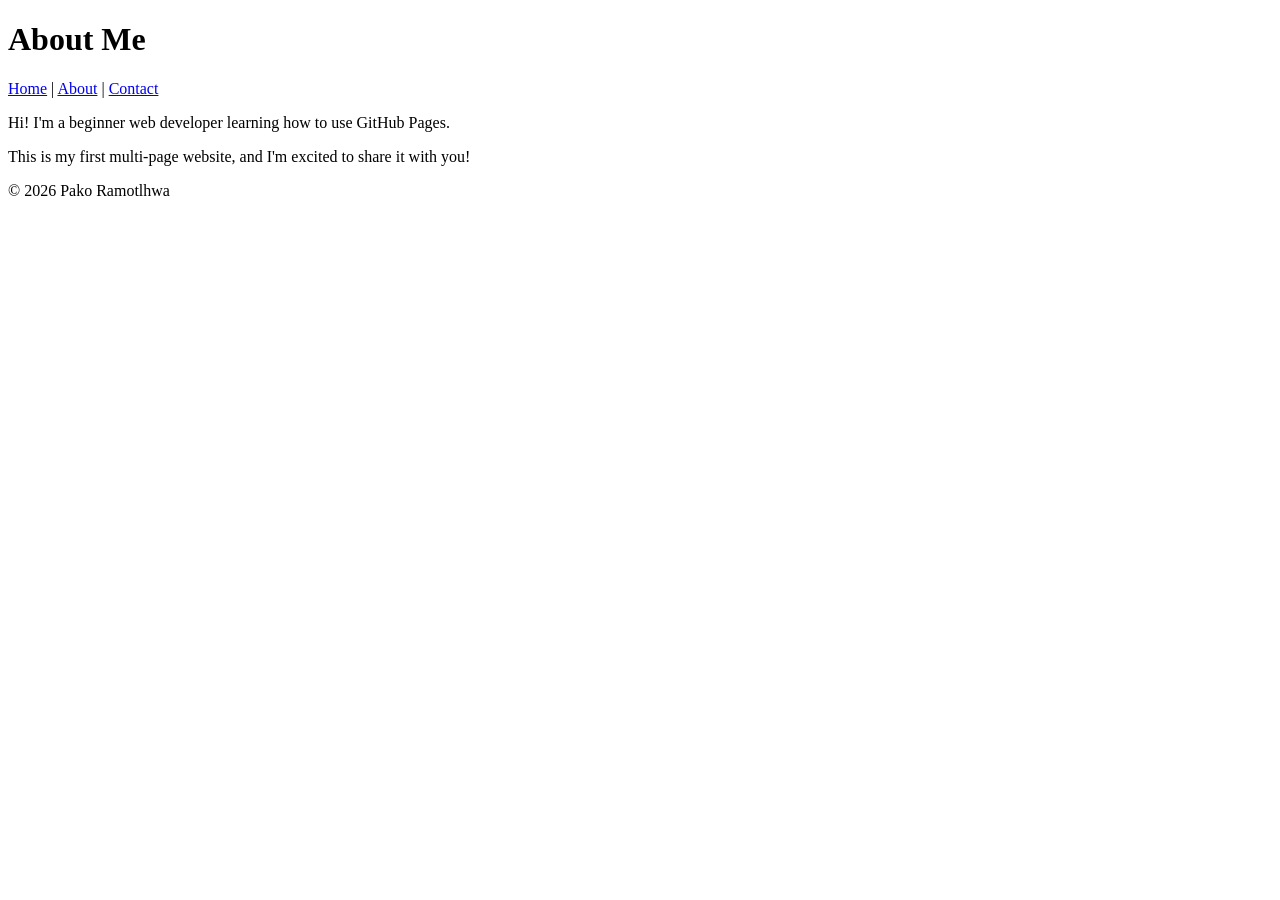
==== about.html @ e17661d5 "Added About and Contact pages with navigation" ====
<!DOCTYPE html>

<html lang="en">

<head>

<meta charset="UTF-8">

<meta name="viewport" content="width=device-width, initial-scale=1.0">

<title>About Me</title>

</head>

<body>

<header>

<h1>About Me</h1>

<nav>

<a href="index.html">Home</a> |

<a href="about.html">About</a> |

<a href="contact.html">Contact</a>

</nav>

</header>


<main>

<p>Hi! I'm a beginner web developer learning how to use GitHub Pages.</p>

<p>This is my first multi-page website, and I'm excited to share it with you!</p>

</main>


<footer>

<p>&copy; 2026 Pako Ramotlhwa</p>

</footer>

</body>

</html>
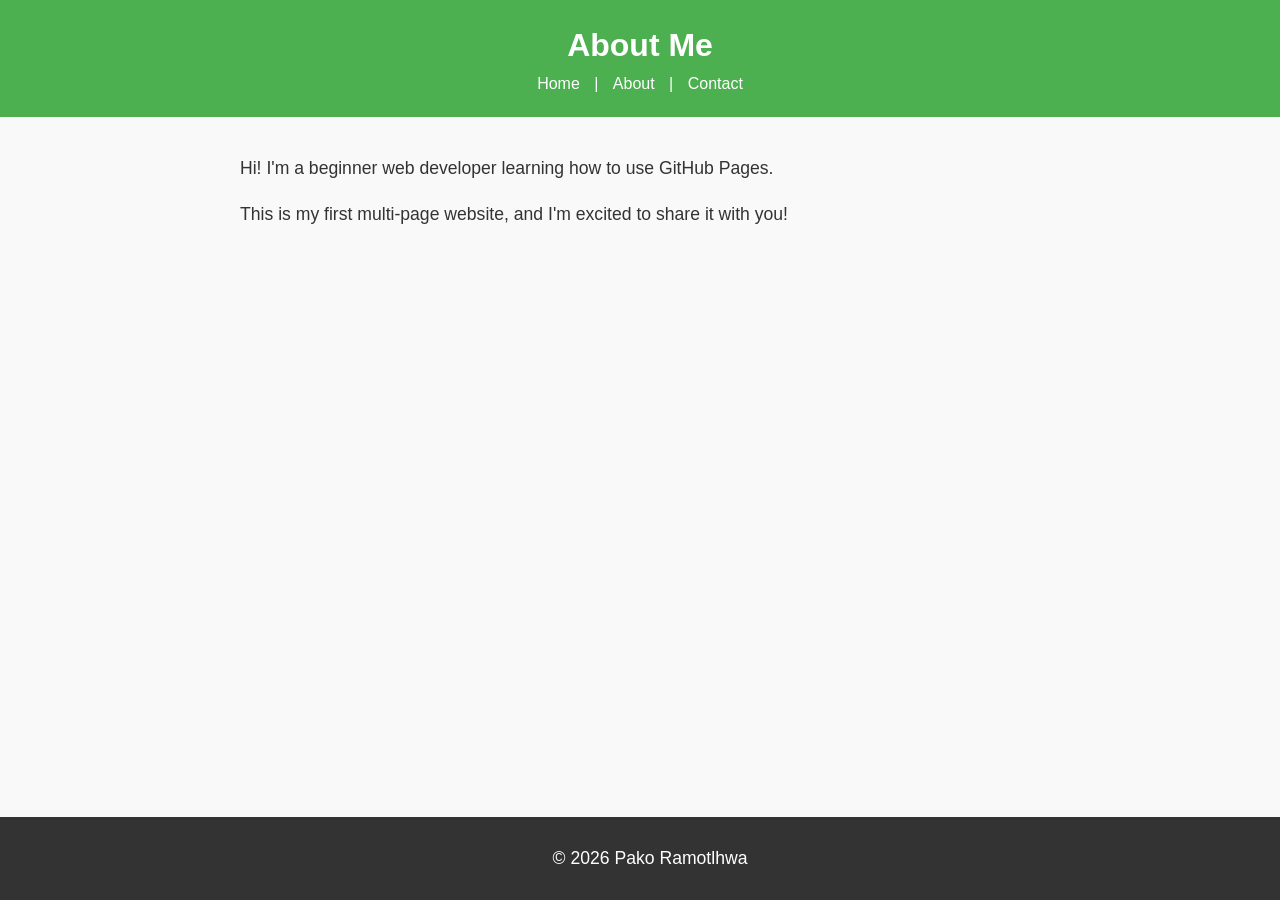
==== commit fb1c3340: "Added CCS3 styling to the website" ====
--- a/about.html
+++ b/about.html
@@ -9,6 +9,8 @@
 <meta name="viewport" content="width=device-width, initial-scale=1.0">
 
 <title>About Me</title>
+
+<link rel="stylesheet" href="styles.css">
 
 </head>
 
--- a/styles.css
+++ b/styles.css
@@ -0,0 +1,137 @@
+body {
+
+font-family: Arial, sans-serif;
+
+color: #333;
+
+background-color: #f9f9f9;
+
+margin: 0;
+
+padding: 0;
+
+line-height: 1.6;
+
+}
+
+
+header {
+
+background-color: #4CAF50;
+
+color: white;
+
+padding: 20px;
+
+text-align: center;
+
+}
+
+
+header h1 {
+
+margin: 0;
+
+}
+
+
+nav a {
+
+color: white;
+
+text-decoration: none;
+
+margin: 0 10px;
+
+}
+
+
+nav a:hover {
+
+text-decoration: underline;
+
+}
+
+
+main {
+
+padding: 20px;
+
+max-width: 800px;
+
+margin: 0 auto;
+
+}
+
+
+main img {
+
+max-width: 100%;
+
+height: auto;
+
+display: block;
+
+margin: 20px 0;
+
+}
+
+
+footer {
+
+background-color: #333;
+
+color: white;
+
+text-align: center;
+
+padding: 10px;
+
+position: fixed;
+
+bottom: 0;
+
+width: 100%;
+
+}
+
+
+p {
+
+font-size: 1.1em;
+
+}
+
+
+a {
+
+color: #4CAF50;
+
+text-decoration: none;
+
+}
+
+
+a:hover {
+
+text-decoration: underline;
+
+}
+
+
+img {
+
+border: 5px solid #4CAF50;
+
+border-radius: 10px;
+
+}
+
+
+main a[href^="mailto:"] {
+
+color: #ff5722;
+
+font-weight: bold;
+
+}
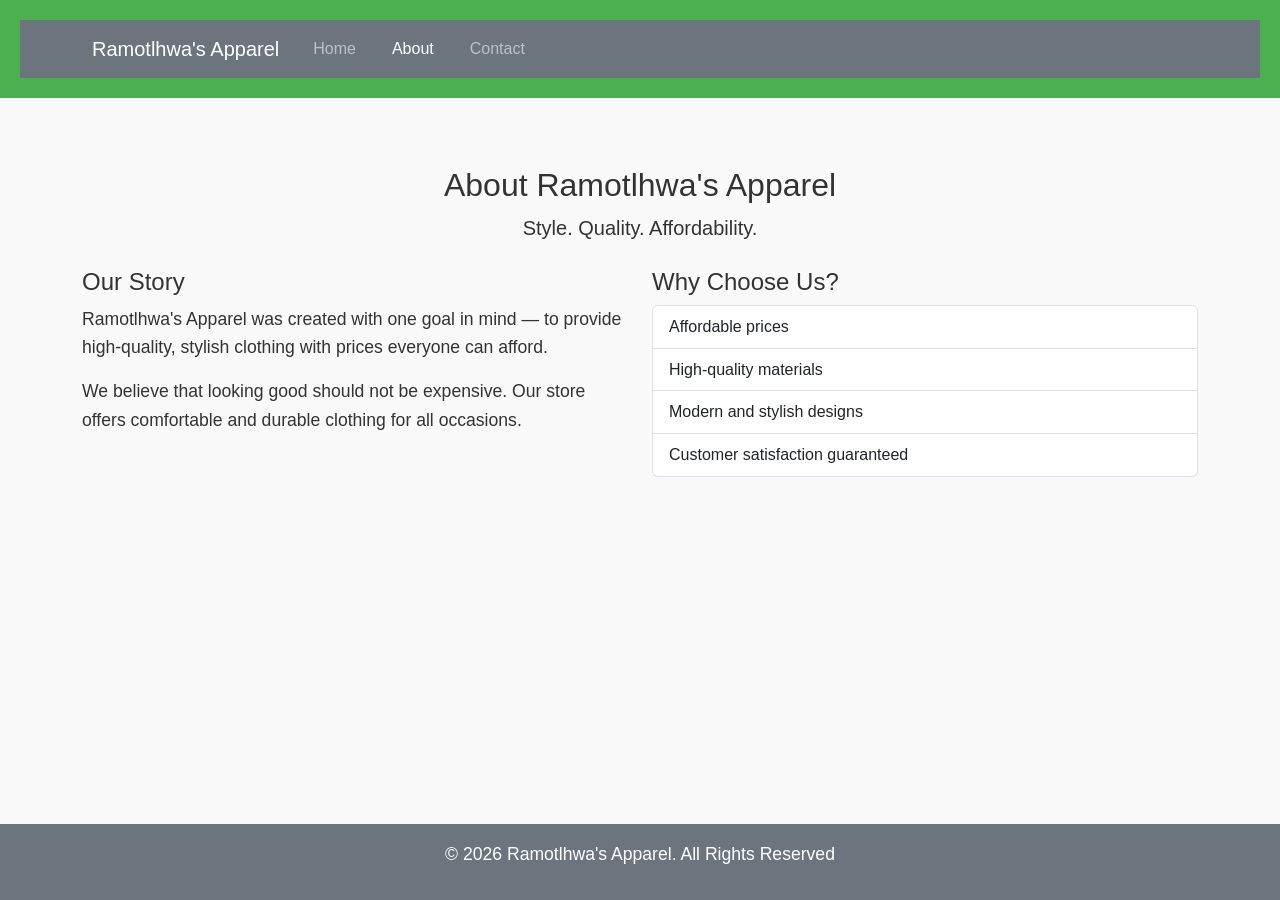
==== commit e3fcbf65: "Updated website layout and content" ====
--- a/about.html
+++ b/about.html
@@ -1,53 +1,85 @@
 <!DOCTYPE html>
-
 <html lang="en">
-
 <head>
-
 <meta charset="UTF-8">
-
 <meta name="viewport" content="width=device-width, initial-scale=1.0">
 
-<title>About Me</title>
+<title>About | Ramotlhwa's Apparel</title>
+
+<!-- Bootstrap CSS --> 
+<link href="https://cdn.jsdelivr.net/npm/bootstrap@5.3.0/dist/css/bootstrap.min.css" rel="stylesheet"> 
 
 <link rel="stylesheet" href="styles.css">
-
 </head>
 
 <body>
 
-<header>
+<header> 
+    <nav class="navbar navbar-expand-lg navbar-dark bg-secondary"> 
+        <div class="container"> 
+            <a class="navbar-brand" href="index.html">Ramotlhwa's Apparel</a> 
 
-<h1>About Me</h1>
+            <button class="navbar-toggler" type="button" data-bs-toggle="collapse" data-bs-target="#navbarNav"> 
+                <span class="navbar-toggler-icon"></span> 
+            </button> 
 
-<nav>
+            <div class="collapse navbar-collapse" id="navbarNav"> 
+                <ul class="navbar-nav"> 
+                    <li class="nav-item"> 
+                        <a class="nav-link" href="index.html">Home</a> 
+                    </li> 
+                    <li class="nav-item"> 
+                        <a class="nav-link active" href="about.html">About</a> 
+                    </li> 
+                    <li class="nav-item"> 
+                        <a class="nav-link" href="contact.html">Contact</a> 
+                    </li> 
+                </ul> 
+            </div> 
+        </div> 
+    </nav> 
+</header> 
 
-<a href="index.html">Home</a> |
+<main class="container my-5"> 
 
-<a href="about.html">About</a> |
+    <div class="text-center mb-4">
+        <h2>About Ramotlhwa's Apparel</h2>
+        <p class="lead">Style. Quality. Affordability.</p>
+    </div>
 
-<a href="contact.html">Contact</a>
+    <div class="row">
+        <div class="col-md-6">
+            <h4>Our Story</h4>
+            <p>
+                Ramotlhwa's Apparel was created with one goal in mind — 
+                to provide high-quality, stylish clothing with prices everyone can afford.
+            </p>
+            <p>
+                We believe that looking good should not be expensive. 
+                Our store offers comfortable and durable clothing for all occasions.
+            </p>
+        </div>
 
-</nav>
+        <div class="col-md-6">
+            <h4>Why Choose Us?</h4>
+            <ul class="list-group">
+                <li class="list-group-item">Affordable prices</li>
+                <li class="list-group-item">High-quality materials</li>
+                <li class="list-group-item">Modern and stylish designs</li>
+                <li class="list-group-item">Customer satisfaction guaranteed</li>
+            </ul>
+        </div>
+    </div>
 
-</header>
+</main> 
 
-
-<main>
-
-<p>Hi! I'm a beginner web developer learning how to use GitHub Pages.</p>
-
-<p>This is my first multi-page website, and I'm excited to share it with you!</p>
-
-</main>
-
-
-<footer>
-
-<p>&copy; 2026 Pako Ramotlhwa</p>
-
+<footer class="bg-secondary text-white text-center py-3">
+<p>&copy; 2026 Ramotlhwa's Apparel. All Rights Reserved</p>
 </footer>
 
+<!-- Bootstrap JS and dependencies --> 
+<script src="https://cdn.jsdelivr.net/npm/@popperjs/core@2.11.6/dist/umd/popper.min.js"></script> 
+<script src="https://cdn.jsdelivr.net/npm/bootstrap@5.3.0/dist/js/bootstrap.min.js"></script> 
+
 </body>
-
 </html>
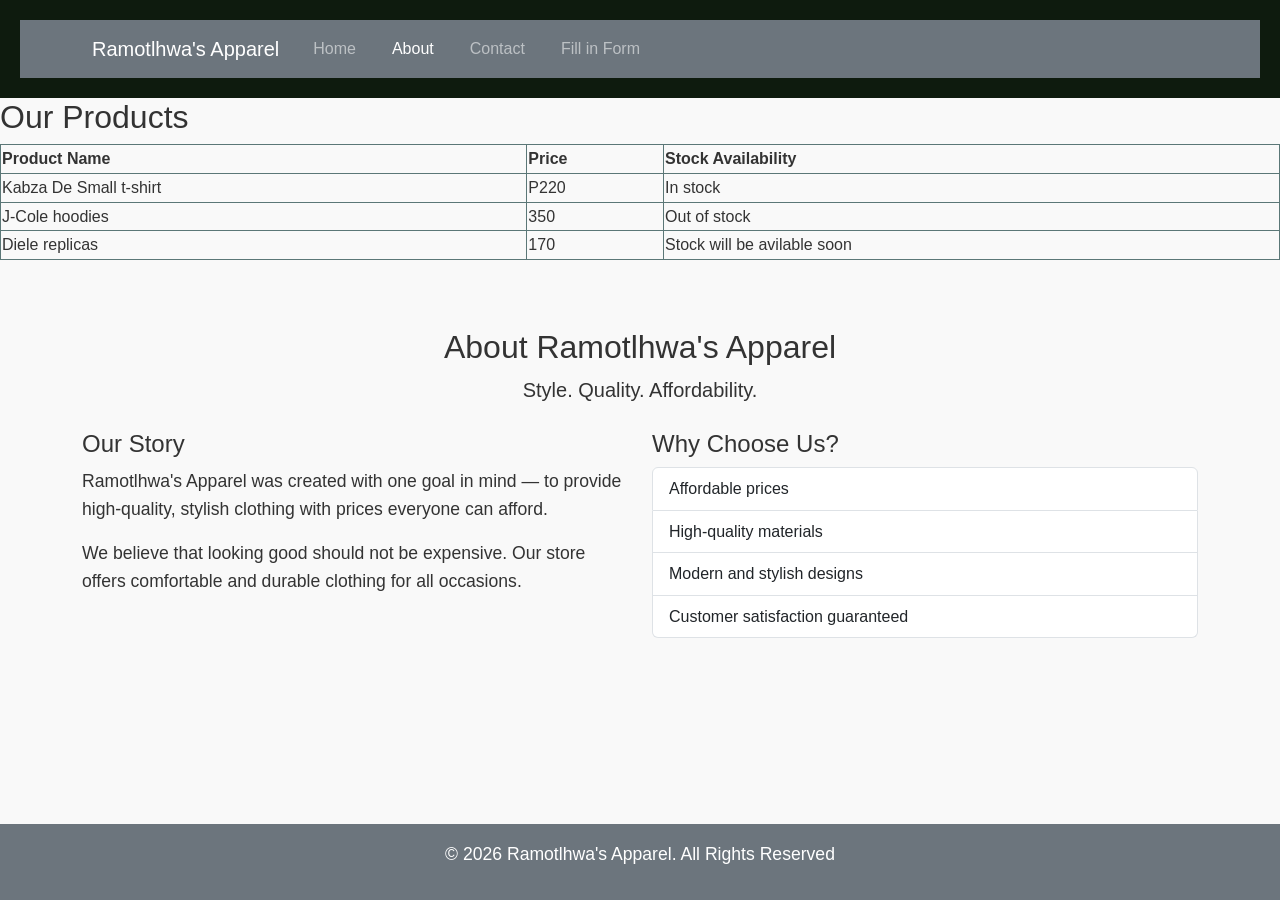
==== commit 27b1a943: "Added form page,table,and updated navigation links" ====
--- a/about.html
+++ b/about.html
@@ -34,11 +34,39 @@
                     <li class="nav-item"> 
                         <a class="nav-link" href="contact.html">Contact</a> 
                     </li> 
+                     <li class="nav-item"> 
+                        <a class="nav-link" href="form.html">Fill in Form</a> 
+                    </li> 
                 </ul> 
             </div> 
         </div> 
     </nav> 
 </header> 
+
+<h2>Our Products</h2>
+
+<table style="width:100%">
+  <tr>
+    <th>Product Name</th>
+    <th>Price</th>
+    <th>Stock Availability</th>
+  </tr>
+  <tr>
+    <td>Kabza De Small t-shirt</td>
+    <td>P220</td>
+    <td>In stock</td>
+  </tr>
+  <tr>
+    <td>J-Cole hoodies</td>
+    <td>350</td>
+    <td>Out of stock</td>
+  </tr>
+   <tr>
+    <td>Diele replicas</td>
+    <td>170</td>
+    <td>Stock will be avilable soon</td>
+  </tr>
+</table>
 
 <main class="container my-5"> 
 
--- a/styles.css
+++ b/styles.css
@@ -17,7 +17,7 @@
 
 header {
 
-background-color: #4CAF50;
+background-color: #0e1b0e;
 
 color: white;
 
@@ -105,7 +105,7 @@
 
 a {
 
-color: #4CAF50;
+color: #1f2b24;
 
 text-decoration: none;
 
@@ -121,7 +121,7 @@
 
 img {
 
-border: 5px solid #4CAF50;
+border: 5px solid #212521;
 
 border-radius: 10px;
 
@@ -130,8 +130,15 @@
 
 main a[href^="mailto:"] {
 
-color: #ff5722;
+color: #fffbfa44;
 
 font-weight: bold;
 
+}
+
+
+ table, th, td {
+border: 1px solid rgb(0, 0, 0);
+  border-style: ridge;
+   border-color: #5b7777;
 }
